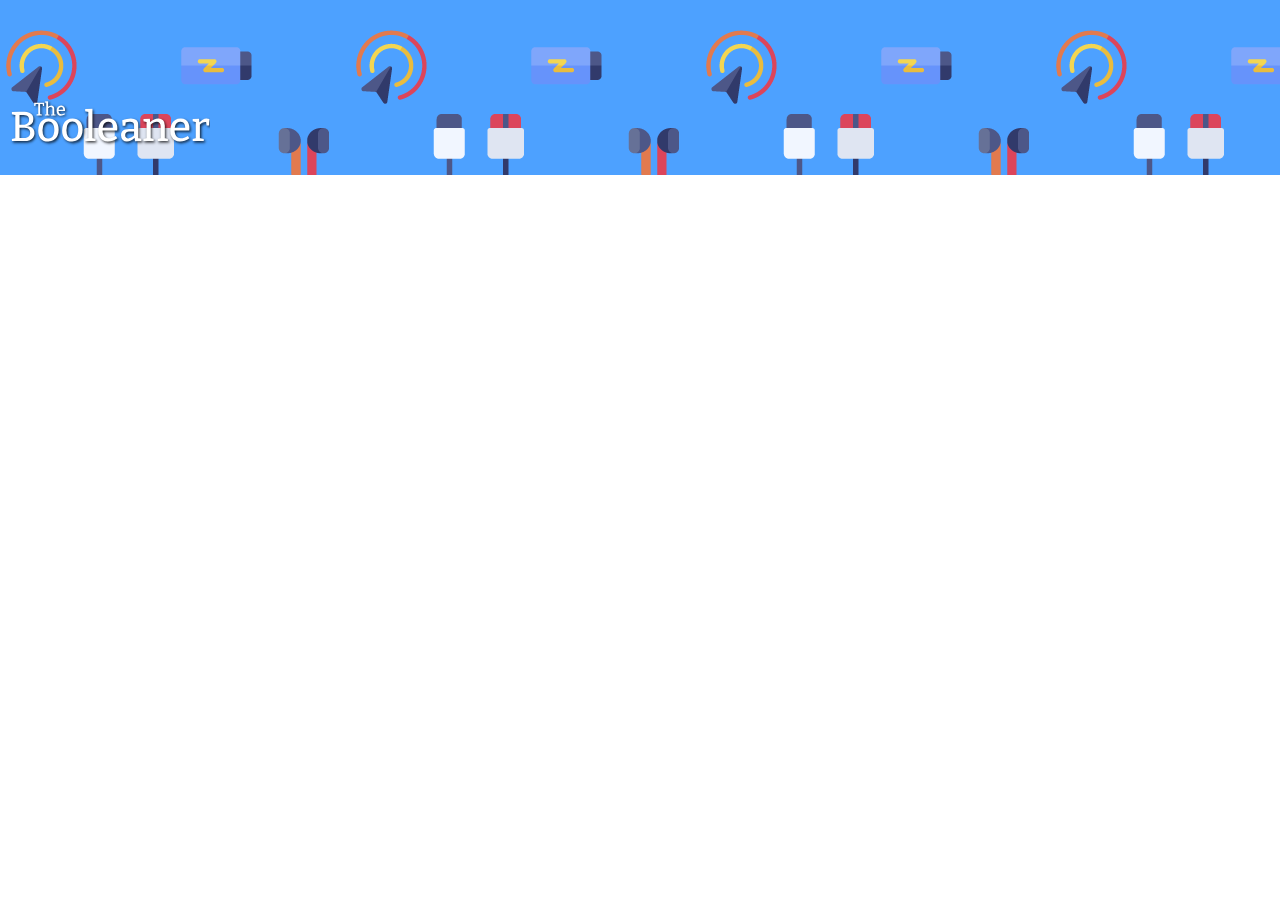
==== index.html @ 6b15bdfe "header-html-css-booleaner" ====
<!DOCTYPE html>
<html lang="en">
<head>
    <link rel="stylesheet" href="css/style.css">
    <meta charset="UTF-8">
    <meta http-equiv="X-UA-Compatible" content="IE=edge">
    <meta name="viewport" content="width=device-width, initial-scale=1.0">
    <title>The Booleaner</title>
</head>
<body>
    <header>
        <img id="logo-header" src="img/logo.svg" alt="">
    </header>

    <main>
        
    </main>
</body>
</html>
---- css/style.css ----
*{
    box-sizing: border-box;
    margin: 0;
    padding: 0;
}


header{
    background-color: #4da1ff;
    height: 175px;
    background-image: url(../img/pattern.png) ;
}
#logo-header{
   width: 200px;
   margin:100px 0 0 10px;
}
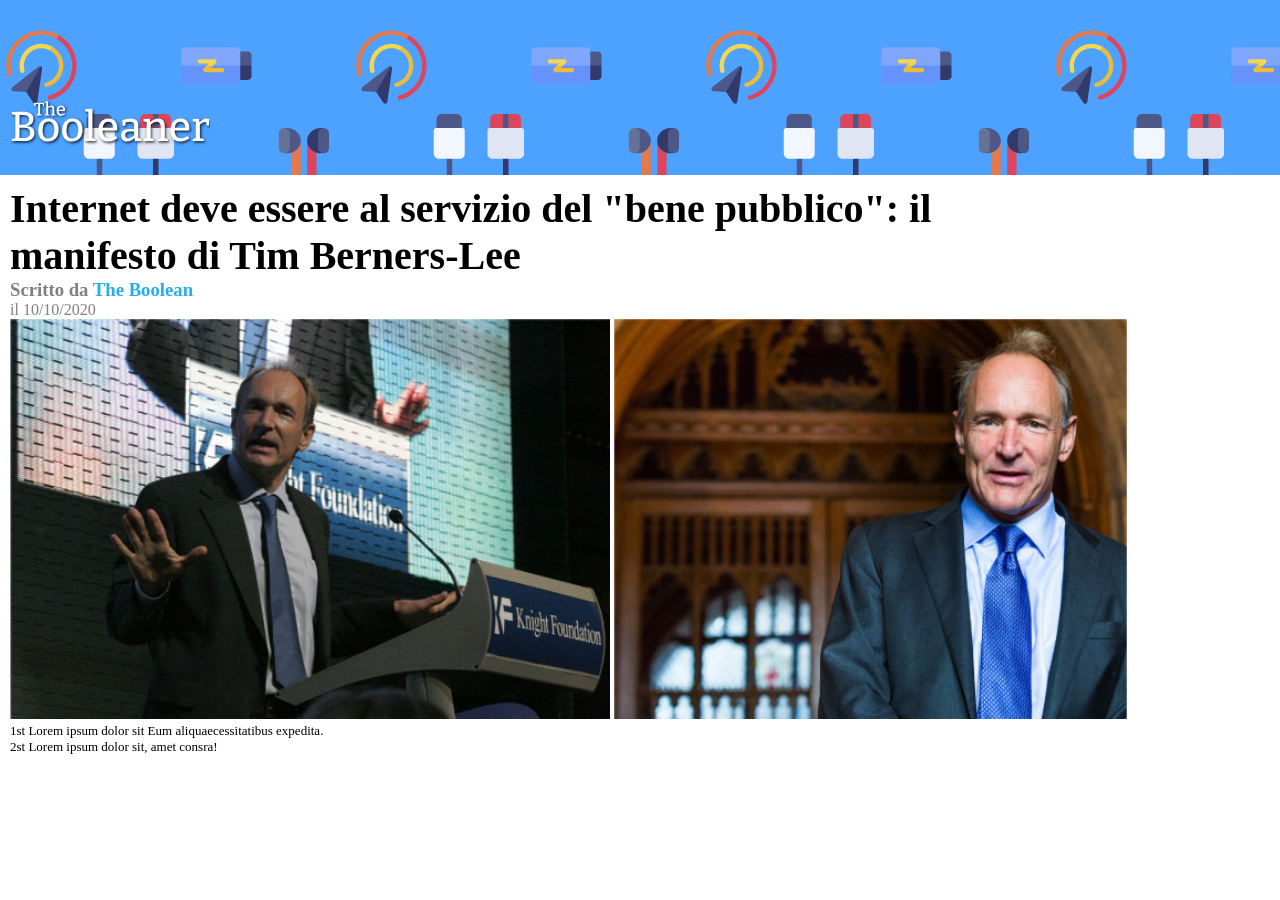
==== commit a9676490: "inizio-main-html-css-booleaner" ====
--- a/index.html
+++ b/index.html
@@ -8,12 +8,30 @@
     <title>The Booleaner</title>
 </head>
 <body>
+                <!-- inizio header -->
     <header>
         <img id="logo-header" src="img/logo.svg" alt="">
     </header>
+                <!-- fine header -->
+    <main>
+                <!-- inizio titolo -->
 
-    <main>
-        
+        <div class="Titolo-header">
+             <h1 class="titolo-grande">Internet deve essere al servizio del "bene pubblico": il manifesto di Tim Berners-Lee</h1>
+             <h3 class="sottotitolo-header">Scritto da <span id="author-titolo-grande">The Boolean</span></h3>
+             <span class="sottotitolo-header">il 10/10/2020</span>
+        </div>
+                <!-- fine titolo -->
+
+                <!-- inizio img-tim -->
+        <div class="img-main">
+            <img class="img-tim" src="img/tim-1.jpg" alt="John S.">
+            <img class="img-tim" src="img/tim-2.jpg" alt="Paul Clarke">
+            <p class="nome-img">1st Lorem ipsum dolor sit  Eum aliquaecessitatibus expedita.</p>
+            <p class="nome-img"> 2st Lorem ipsum dolor sit, amet consra!</p>
+        </div>
+                <!-- fine img-tim -->
+                
     </main>
 </body>
 </html>
--- a/css/style.css
+++ b/css/style.css
@@ -3,8 +3,6 @@
     margin: 0;
     padding: 0;
 }
-
-
 header{
     background-color: #4da1ff;
     height: 175px;
@@ -13,4 +11,23 @@
 #logo-header{
    width: 200px;
    margin:100px 0 0 10px;
+}
+main{
+    margin: 10px;
+}
+.titolo-grande{
+    width: 80%;
+    font-size: 40px;
+}
+.sottotitolo-header{
+    color: grey;
+}
+#author-titolo-grande{
+    color: #25afe7;
+}
+.img-tim{
+    height: 400px;
+}
+.nome-img{
+    font-size: 13px;
 }
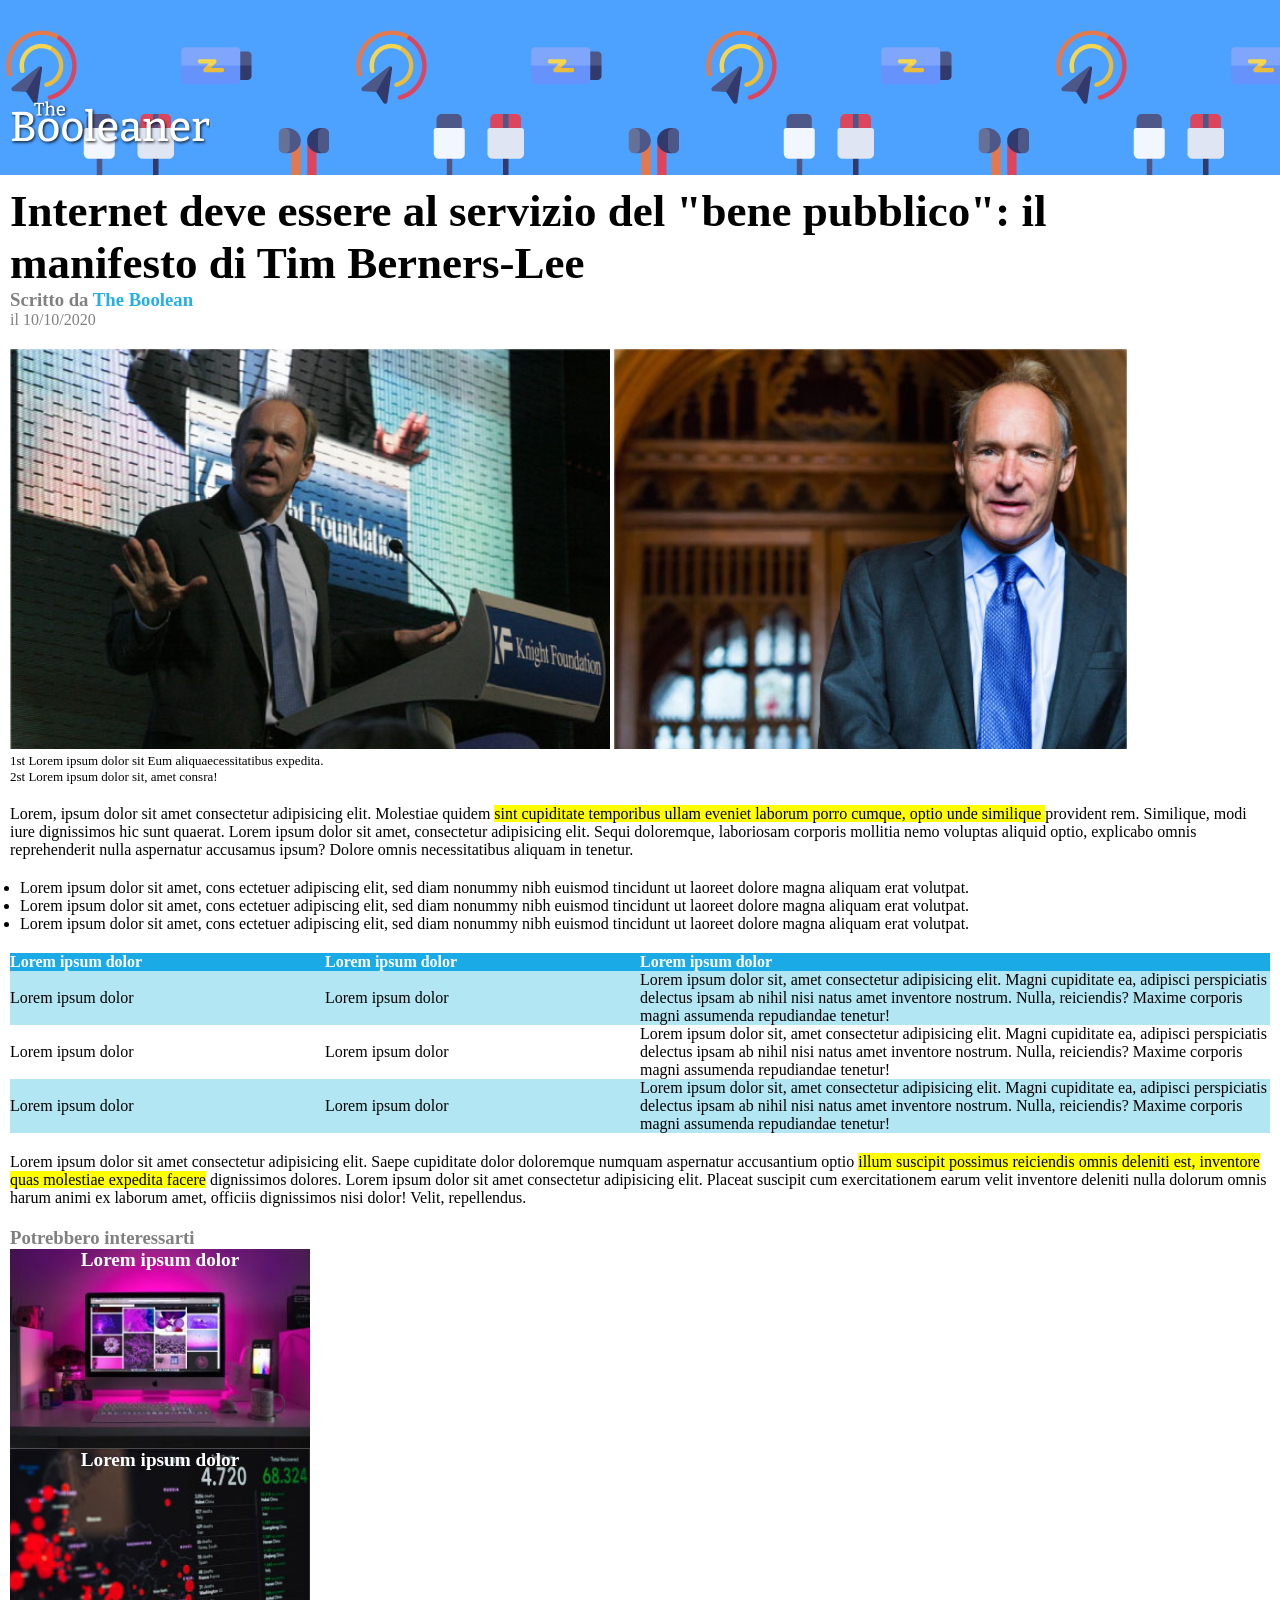
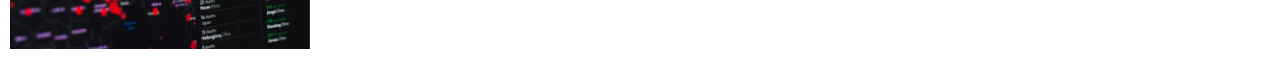
==== commit a65a480d: "fine-html-css-booleaner" ====
--- a/index.html
+++ b/index.html
@@ -31,7 +31,55 @@
             <p class="nome-img"> 2st Lorem ipsum dolor sit, amet consra!</p>
         </div>
                 <!-- fine img-tim -->
-                
+
+                <!-- inizio-content-main -->
+        <div class="content">
+            <p class="description">Lorem, ipsum dolor sit amet consectetur adipisicing elit. Molestiae quidem <span class="testo-evidenziato">sint cupiditate temporibus ullam eveniet laborum porro cumque, optio unde similique </span> provident rem. Similique, modi iure dignissimos hic sunt quaerat. Lorem ipsum dolor sit amet, consectetur adipisicing elit. Sequi doloremque, laboriosam corporis mollitia nemo voluptas aliquid optio, explicabo omnis reprehenderit nulla aspernatur accusamus ipsum? Dolore omnis necessitatibus aliquam in tenetur.</p>
+            
+            <ul id="list-obiettivi">
+                <li>Lorem ipsum dolor sit amet, cons ectetuer adipiscing elit, sed diam nonummy nibh euismod tincidunt ut laoreet dolore magna aliquam erat volutpat.</li>
+                <li>Lorem ipsum dolor sit amet, cons ectetuer adipiscing elit, sed diam nonummy nibh euismod tincidunt ut laoreet dolore magna aliquam erat volutpat.</li>
+                <li>Lorem ipsum dolor sit amet, cons ectetuer adipiscing elit, sed diam nonummy nibh euismod tincidunt ut laoreet dolore magna aliquam erat volutpat.</li>
+            </ul>
+
+            <table>
+               <thead>
+                    <tr>
+                        <th>Lorem ipsum dolor</th>
+                        <th>Lorem ipsum dolor</th>
+                        <th>Lorem ipsum dolor</th>
+                    </tr>
+               </thead>
+               <tbody>
+                    <tr>
+                        <td>Lorem ipsum dolor</td>
+                        <td>Lorem ipsum dolor</td>
+                        <td class="ultima-cella">Lorem ipsum dolor sit, amet consectetur adipisicing elit. Magni cupiditate ea, adipisci perspiciatis delectus  ipsam ab nihil nisi natus amet inventore nostrum. Nulla, reiciendis? Maxime corporis magni assumenda repudiandae tenetur!</td>
+                    </tr>
+                    <tr id="row-table-center">
+                        <td>Lorem ipsum dolor</td>
+                        <td>Lorem ipsum dolor</td>
+                        <td class="ultima-cella">Lorem ipsum dolor sit, amet consectetur adipisicing elit. Magni cupiditate ea, adipisci perspiciatis delectus  ipsam ab nihil nisi natus amet inventore nostrum. Nulla, reiciendis? Maxime corporis magni assumenda repudiandae tenetur!</td>
+                    </tr>
+                    <tr>
+                        <td>Lorem ipsum dolor</td>
+                        <td>Lorem ipsum dolor</td>
+                        <td class="ultima-cella">Lorem ipsum dolor sit, amet consectetur adipisicing elit. Magni cupiditate ea, adipisci perspiciatis delectus  ipsam ab nihil nisi natus amet inventore nostrum. Nulla, reiciendis? Maxime corporis magni assumenda repudiandae tenetur!</td>
+                    </tr>
+               </tbody>
+            </table>
+
+            <p>Lorem ipsum dolor sit amet consectetur adipisicing elit. Saepe cupiditate dolor doloremque numquam aspernatur accusantium optio <span class="testo-evidenziato">illum suscipit possimus reiciendis omnis deleniti est, inventore quas molestiae expedita facere</span> dignissimos dolores. Lorem ipsum dolor sit amet consectetur adipisicing elit. Placeat suscipit cum exercitationem earum velit inventore deleniti nulla dolorum omnis harum animi ex laborum amet, officiis dignissimos nisi dolor! Velit, repellendus. </p>
+         </div>
     </main>
+                    <!-- fine -content-main -->
+
+                    <!-- inizio footer  -->
+    
+    <footer>
+        <h3 id="title-footer">Potrebbero interessarti</h3>
+        <div class="img-pc prima">Lorem ipsum dolor</div>
+        <div class="img-pc seconda">Lorem ipsum dolor</div>
+    </footer>
 </body>
 </html>
--- a/css/style.css
+++ b/css/style.css
@@ -12,12 +12,12 @@
    width: 200px;
    margin:100px 0 0 10px;
 }
-main{
+main ,footer{
     margin: 10px;
 }
 .titolo-grande{
-    width: 80%;
-    font-size: 40px;
+    width: 90%;
+    font-size: 45px;
 }
 .sottotitolo-header{
     color: grey;
@@ -27,7 +27,56 @@
 }
 .img-tim{
     height: 400px;
+    margin-top: 20px;
 }
 .nome-img{
     font-size: 13px;
+}
+.testo-evidenziato{
+    background-color: yellow;
+}
+.description{
+    margin: 20px 0;
+}
+#list-obiettivi{
+    margin-left: 10px;
+} 
+table{
+   width: 100%;
+   border-spacing: 0;
+   margin: 20px 0;
+}
+thead{
+    text-align: left;
+    color: white;
+    background-color: #1aabe6;
+}
+tbody{
+    background-color: #b2e6f2;
+}
+#row-table-center{
+    background-color: white;
+}
+.ultima-cella{
+    width: 50%;
+}
+#title-footer{
+    color: grey;
+    margin-top: 20px;
+}
+.img-pc{
+    width: 300px;
+    height: 200px;
+    background-image: url(../img/monitor.jpg);
+    background-size:cover;
+    color: white;
+    font-weight: bold;
+    font-size: larger;
+    text-align: center;
+}
+.prima{
+    background-image: url(../img/monitor.jpg);
+}
+.seconda{
+    background-image: url(../img/graph.jpg);
 }
